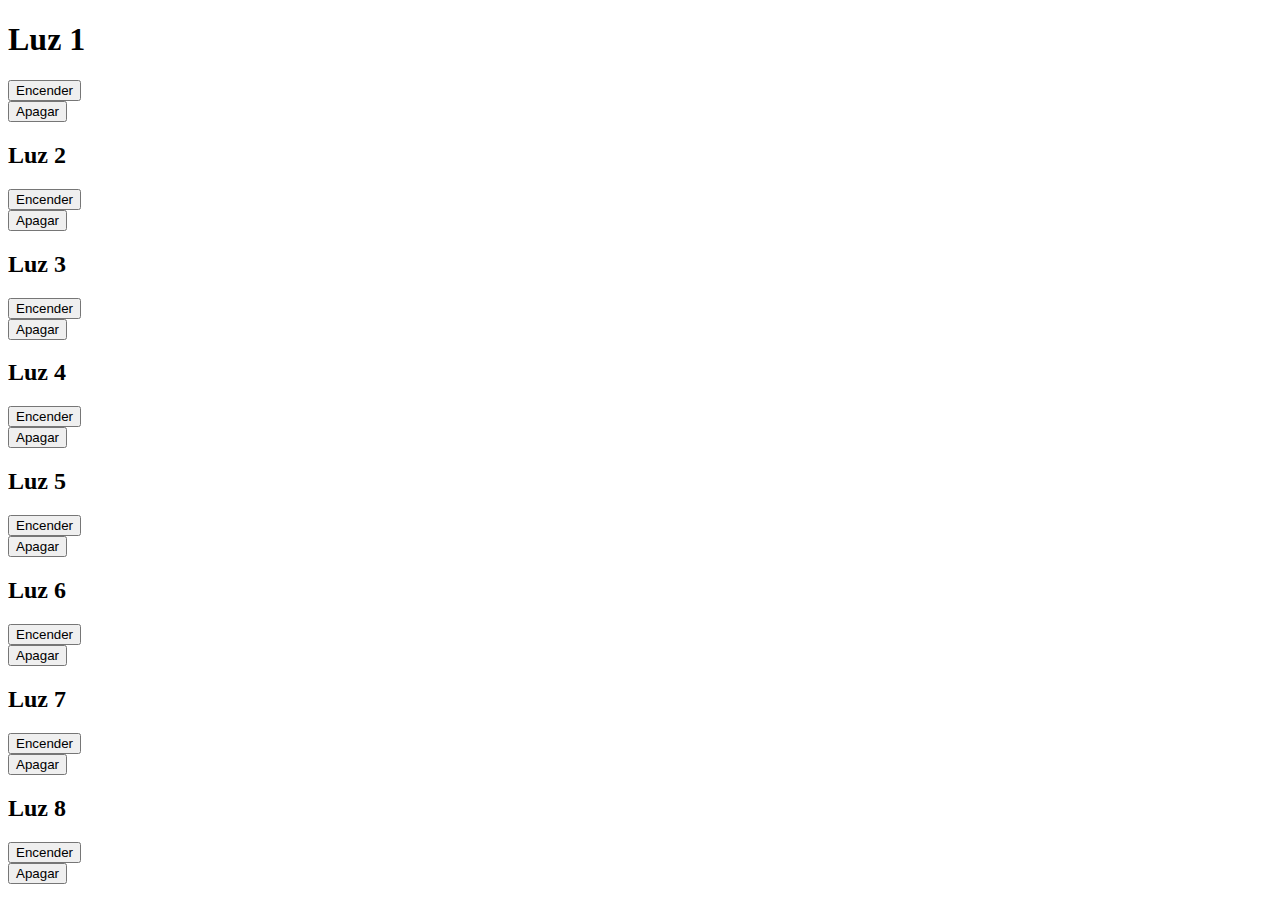
==== home.html @ e179bc9a "iotTerminado" ====
<!DOCTYPE html>
<html lang="en">
<head>
    <meta charset="UTF-8">
    <meta name="viewport" content="width=device-width, initial-scale=1.0">
    <meta http-equiv="X-UA-Compatible" content="ie=edge">
    <title>cuarto de joswald</title>
    <link rel="stylesheet" href="pg rasp.css">
</head>

<body>
    

<h1>Luz 1</h1>
<form class="" action="prender1.php" method="POST">
    <button type="submit"name ="button">Encender</button >
</form>
<form class="" action="klk1.php" method="POST">
        <button type="submit"name ="button">Apagar</button >
</form>

<h2>Luz 2</h2>
<form class="" action="prender2.php" method="POST">
    <button type="submit"name ="button">Encender</button >
</form>
<form class="" action="klk2.php" method="POST">
    <button type="submit"name ="button">Apagar</button >
</form>

<h2>Luz 3</h2>
<form class="" action="prender3.php" method="POST">
    <button type="submit"name ="button">Encender</button >
</form>
<form class="" action="klk3.php" method="POST">
    <button type="submit"name ="button">Apagar</button >
</form>

<h2>Luz 4</h2>
<form class="" action="prender4.php" method="POST">
    <button type="submit"name ="button">Encender</button >
</form>
<form class="" action="klk4.php" method="POST">
    <button type="submit"name ="button">Apagar</button >
</form>


<h2>Luz 5</h2>
<form class="" action="prender5.php" method="POST">
    <button type="submit"name ="button">Encender</button >
</form>
<form class="" action="klk5.php" method="POST">
    <button type="submit"name ="button">Apagar</button >
</form>
 
<h2>Luz 6</h2>
<form class="" action="prender6.php" method="POST">
    <button type="submit"name ="button">Encender</button >
</form>
<form class="" action="klk6.php" method="POST">
    <button type="submit"name ="button">Apagar</button >
</form>
 
<h2>Luz 7</h2>
<form class="" action="prender7.php" method="POST">
    <button type="submit"name ="button">Encender</button >
</form>
<form class="" action="klk7.php" method="POST">
    <button type="submit"name ="button">Apagar</button >
</form>

<h2>Luz 8</h2>
<form class="" action="prender8.php" method="POST">
    <button type="submit"name ="button">Encender</button >
</form>
<form class="" action="klk8.php" method="POST">
    <button type="submit"name ="button">Apagar</button >
</form>

</body>

</html>
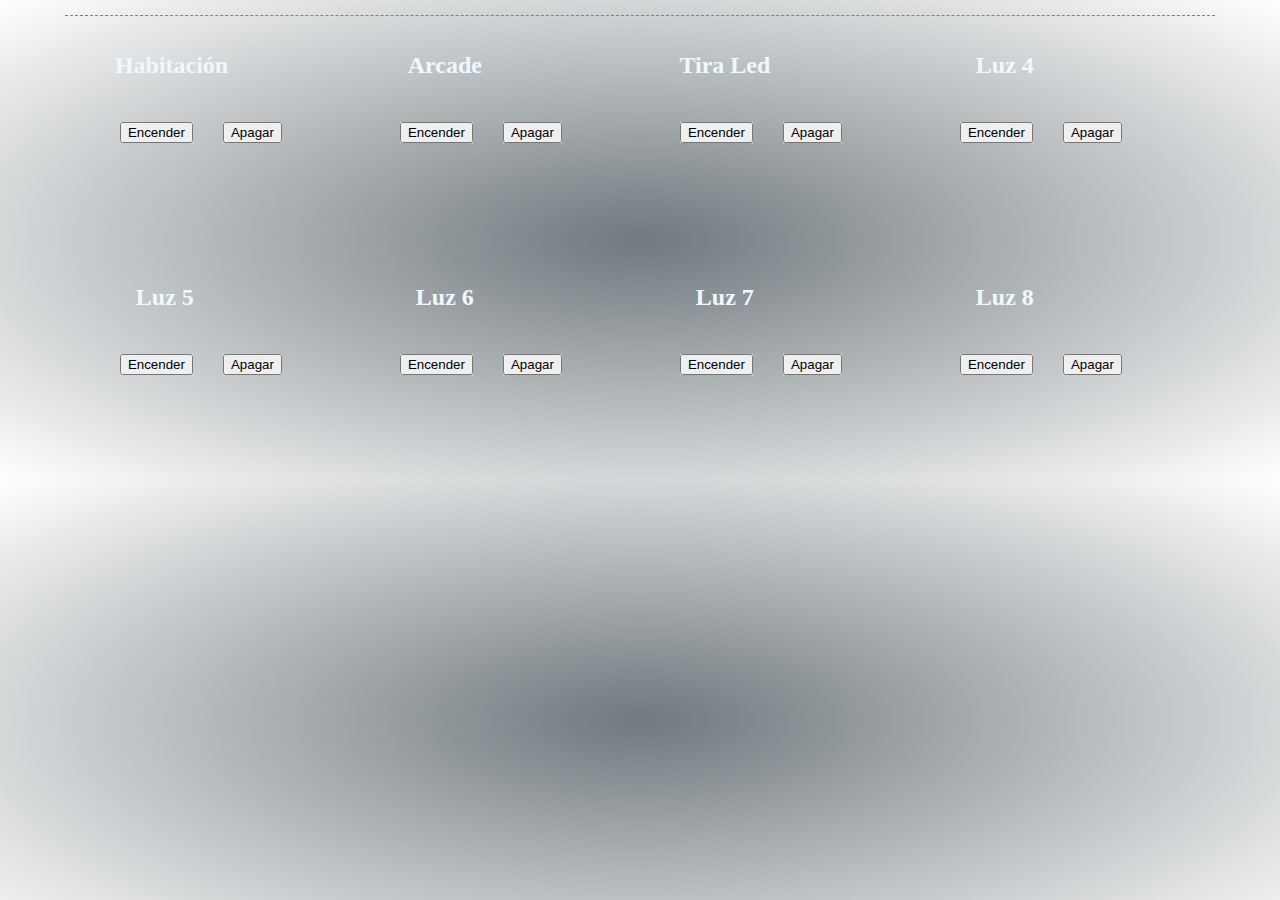
==== commit 7969ba66: "Interfaz mejorada" ====
--- a/home.html
+++ b/home.html
@@ -5,76 +5,98 @@
     <meta name="viewport" content="width=device-width, initial-scale=1.0">
     <meta http-equiv="X-UA-Compatible" content="ie=edge">
     <title>cuarto de joswald</title>
-    <link rel="stylesheet" href="pg rasp.css">
+    <link rel="stylesheet" href="pgrasp.css">
+
+    <script src="botones.js"></script>
+
 </head>
 
 <body>
     
-
-<h1>Luz 1</h1>
-<form class="" action="prender1.php" method="POST">
-    <button type="submit"name ="button">Encender</button >
-</form>
-<form class="" action="klk1.php" method="POST">
-        <button type="submit"name ="button">Apagar</button >
-</form>
-
-<h2>Luz 2</h2>
-<form class="" action="prender2.php" method="POST">
-    <button type="submit"name ="button">Encender</button >
-</form>
-<form class="" action="klk2.php" method="POST">
-    <button type="submit"name ="button">Apagar</button >
-</form>
-
-<h2>Luz 3</h2>
-<form class="" action="prender3.php" method="POST">
-    <button type="submit"name ="button">Encender</button >
-</form>
-<form class="" action="klk3.php" method="POST">
-    <button type="submit"name ="button">Apagar</button >
-</form>
-
-<h2>Luz 4</h2>
-<form class="" action="prender4.php" method="POST">
-    <button type="submit"name ="button">Encender</button >
-</form>
-<form class="" action="klk4.php" method="POST">
-    <button type="submit"name ="button">Apagar</button >
-</form>
+    <section>
+        <figure>
+            <h2>Habitación</h2>
+            <form class="" action="prender1.php" method="POST">
+                <button type="submit"name ="button">Encender</button >
+            </form>
+            <form class="" action="klk1.php" method="POST">
+                <button type="submit"name ="button">Apagar</button >
+            </form>
+        </figure>
 
 
-<h2>Luz 5</h2>
-<form class="" action="prender5.php" method="POST">
-    <button type="submit"name ="button">Encender</button >
-</form>
-<form class="" action="klk5.php" method="POST">
-    <button type="submit"name ="button">Apagar</button >
-</form>
- 
-<h2>Luz 6</h2>
-<form class="" action="prender6.php" method="POST">
-    <button type="submit"name ="button">Encender</button >
-</form>
-<form class="" action="klk6.php" method="POST">
-    <button type="submit"name ="button">Apagar</button >
-</form>
- 
-<h2>Luz 7</h2>
-<form class="" action="prender7.php" method="POST">
-    <button type="submit"name ="button">Encender</button >
-</form>
-<form class="" action="klk7.php" method="POST">
-    <button type="submit"name ="button">Apagar</button >
-</form>
+        <figure>
+            <h2>Arcade</h2>
+            <form class="" action="prender2.php" method="POST">
+                <button type="submit"name ="button">Encender</button >
+            </form>
+            <form class="" action="klk2.php" method="POST">
+                <button type="submit"name ="button">Apagar</button >
+            </form>
+        </figure>
 
-<h2>Luz 8</h2>
-<form class="" action="prender8.php" method="POST">
-    <button type="submit"name ="button">Encender</button >
-</form>
-<form class="" action="klk8.php" method="POST">
-    <button type="submit"name ="button">Apagar</button >
-</form>
+        <figure>
+            <h2>Tira Led</h2>
+            <form class="" action="prender3.php" method="POST">
+                <button type="submit"name ="button">Encender</button >
+            </form>
+            <form class="" action="klk3.php" method="POST">
+                <button type="submit"name ="button">Apagar</button >
+            </form>
+        </figure>
+
+        <figure>
+            <h2>Luz 4</h2>
+            <form class="" action="prender4.php" method="POST">
+                <button type="submit"name ="button">Encender</button >
+            </form>
+            <form class="" action="klk4.php" method="POST">
+                <button type="submit"name ="button">Apagar</button >
+            </form>
+        </figure>
+
+        <figure>
+            <h2>Luz 5</h2>
+            <form class="" action="prender5.php" method="POST">
+                <button type="submit"name ="button">Encender</button >
+            </form>
+            <form class="" action="klk5.php" method="POST">
+                <button type="submit"name ="button">Apagar</button >
+            </form>
+        </figure>   
+
+        <figure>
+            <h2>Luz 6</h2>
+            <form class="" action="prender6.php" method="POST">
+                <button type="submit"name ="button">Encender</button >
+            </form>
+            <form class="" action="klk6.php" method="POST">
+                <button type="submit"name ="button">Apagar</button >
+            </form>
+        </figure>
+
+        <figure>  
+            <h2>Luz 7</h2>
+            <form class="" action="prender7.php" method="POST">
+                <button type="submit"name ="button">Encender</button >
+            </form>
+            <form class="" action="klk7.php" method="POST">
+                <button type="submit"name ="button">Apagar</button >
+            </form>
+
+        </figure>
+
+        <figure>
+            <h2>Luz 8</h2>
+            <form class="" action="prender8.php" method="POST">
+                <button type="submit"name ="button">Encender</button >
+            </form>
+            <form class="" action="klk8.php" method="POST">
+                <button type="submit"name ="button">Apagar</button >
+            </form>
+        </figure>
+
+    </section>
 
 </body>
 
--- a/pgrasp.css
+++ b/pgrasp.css
@@ -0,0 +1,40 @@
+body{
+    background: -webkit-repeating-radial-gradient(center, ellipse,  rgb(112, 121, 126), white);
+    /*background: -webkit-linear-gradient(left, rgb(76, 183, 253), white) ;*/
+    background: -moz-radial-gradient(center, ellipse, blue, aqua); 
+    background: radial-gradient(center, ellipse, blue, aqua); 
+    background: -o-radial-gradient(center, ellipse, blue, aqua);  
+
+
+}
+
+h1,h2{
+    width: 100px;
+    height: 50px;
+    text-align: center;
+    color: aliceblue;
+    margin-left: 10px;
+    
+}
+
+section{
+    width: 91%;
+    border-top: 1px dashed gray;
+    margin: 15px auto;
+
+}
+
+figure{
+    float: left;
+    width: 200px;
+    height: 200px;
+    /*text-align: center;*/
+    background-image: url("https://images.idgesg.net/images/article/2019/02/iot_internet_of_things_by_jackie_niam_gettyimages-996958260_2400x1600-100788446-large.jpg");
+}
+
+form {
+    background-color: antiquewhite;
+    float: left;
+    margin: 0px 15px;
+}
+
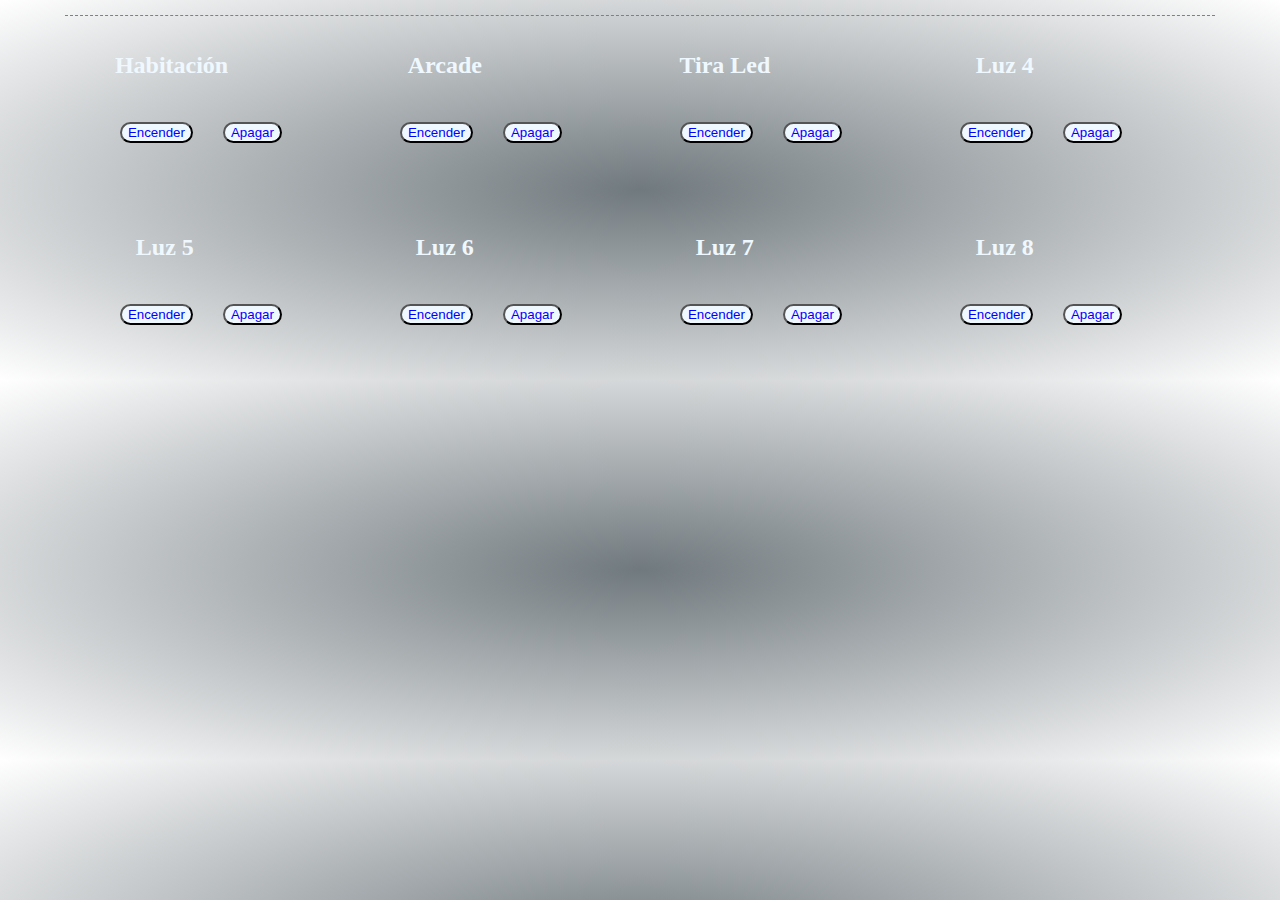
==== commit 46b3879c: "Final Final" ====
--- a/home.html
+++ b/home.html
@@ -12,6 +12,7 @@
 </head>
 
 <body>
+
     
     <section>
         <figure>
--- a/pgrasp.css
+++ b/pgrasp.css
@@ -1,4 +1,5 @@
 body{
+    align-items: center;
     background: -webkit-repeating-radial-gradient(center, ellipse,  rgb(112, 121, 126), white);
     /*background: -webkit-linear-gradient(left, rgb(76, 183, 253), white) ;*/
     background: -moz-radial-gradient(center, ellipse, blue, aqua); 
@@ -27,14 +28,21 @@
 figure{
     float: left;
     width: 200px;
-    height: 200px;
+    height: 150px;
+    border-radius: 10px;
     /*text-align: center;*/
     background-image: url("https://images.idgesg.net/images/article/2019/02/iot_internet_of_things_by_jackie_niam_gettyimages-996958260_2400x1600-100788446-large.jpg");
 }
 
 form {
-    background-color: antiquewhite;
+    background-color: transparent;
     float: left;
     margin: 0px 15px;
 }
 
+button{
+    color: blue;
+    border-radius: 15px;
+    background-color: aliceblue;
+}
+
